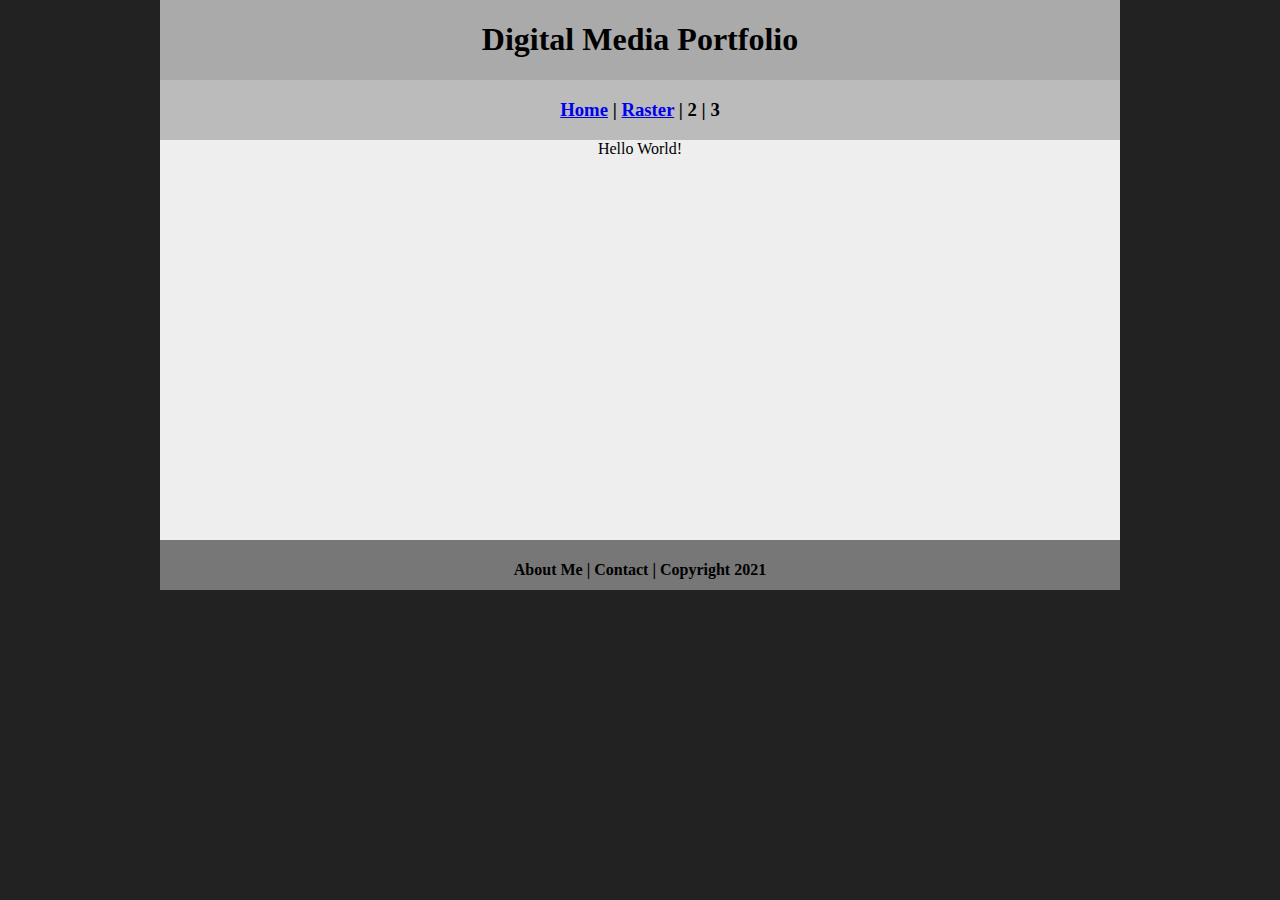
==== index.html @ 695a5ab2 "Update index.html" ====
<!DOCTYPE html>
<html class="homePage">
<head>
	<!-- This is a comment! Text here will be ignored by the browser. -->
	<meta charset="UTF-8">
	<title>Home|ECS|Volleyball</title>
	<link href="myCSS.css" rel="stylesheet" type="text/css">
</head>
<body>
<div class="container">
  <div class="header">
  	<h1>Digital Media Portfolio</h1>
  </div>
  <div class="nav">
    <h3><a href="index.html">Home</a> | <a href="raster/index.html">Raster</a> | 2 | 3</h3>
  </div>
  <div class="content">Hello World!</div>
  <div class="footer">
    <h4>About Me | Contact | Copyright 2021</h4>
  </div>
</div>
</body>
</html>
---- myCSS.css ----
@charset "UTF-8";
/* This is a comment! Text here will be ignored by the browser. */
body {
	margin: 0 auto;
}
.homePage {
	background: #222222;
}
.container {
	width: 960px;
	margin: 0 auto;
}
.header {
	background: #AAAAAA;
	text-align: center;
	margin: 0px;
	padding: 5;
	float: left;
	width: 100%;
	height: 80px;
	
}
.nav {
	background: #BBBBBB;
	margin: 0px;
	padding: 5;
	float: left;
	width: 100%;
	height: 60px;
	text-align: center;
}
.content {
	background: #EEEEEE;
	margin: 0px;
	float: left;
	width: 100%;
	height: 400px;
	text-align: center;
}
.footer {
	background: #777777;
	margin: 0px;
	float: left;
	width: 100%;
	height: 50px;
	text-align: center;
}
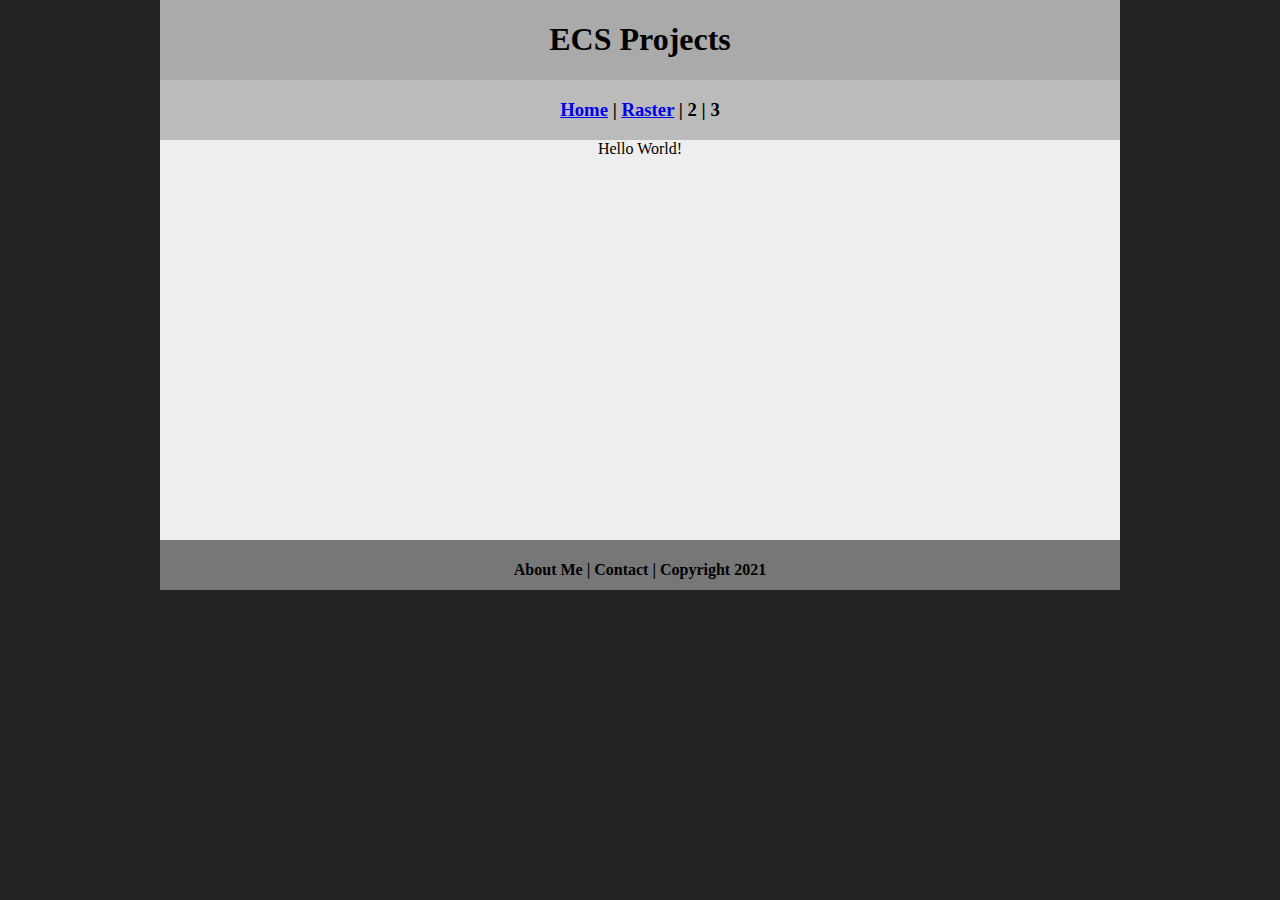
==== commit 08e46933: "Update index.html" ====
--- a/index.html
+++ b/index.html
@@ -9,7 +9,7 @@
 <body>
 <div class="container">
   <div class="header">
-  	<h1>Digital Media Portfolio</h1>
+  	<h1>ECS Projects</h1>
   </div>
   <div class="nav">
     <h3><a href="index.html">Home</a> | <a href="raster/index.html">Raster</a> | 2 | 3</h3>
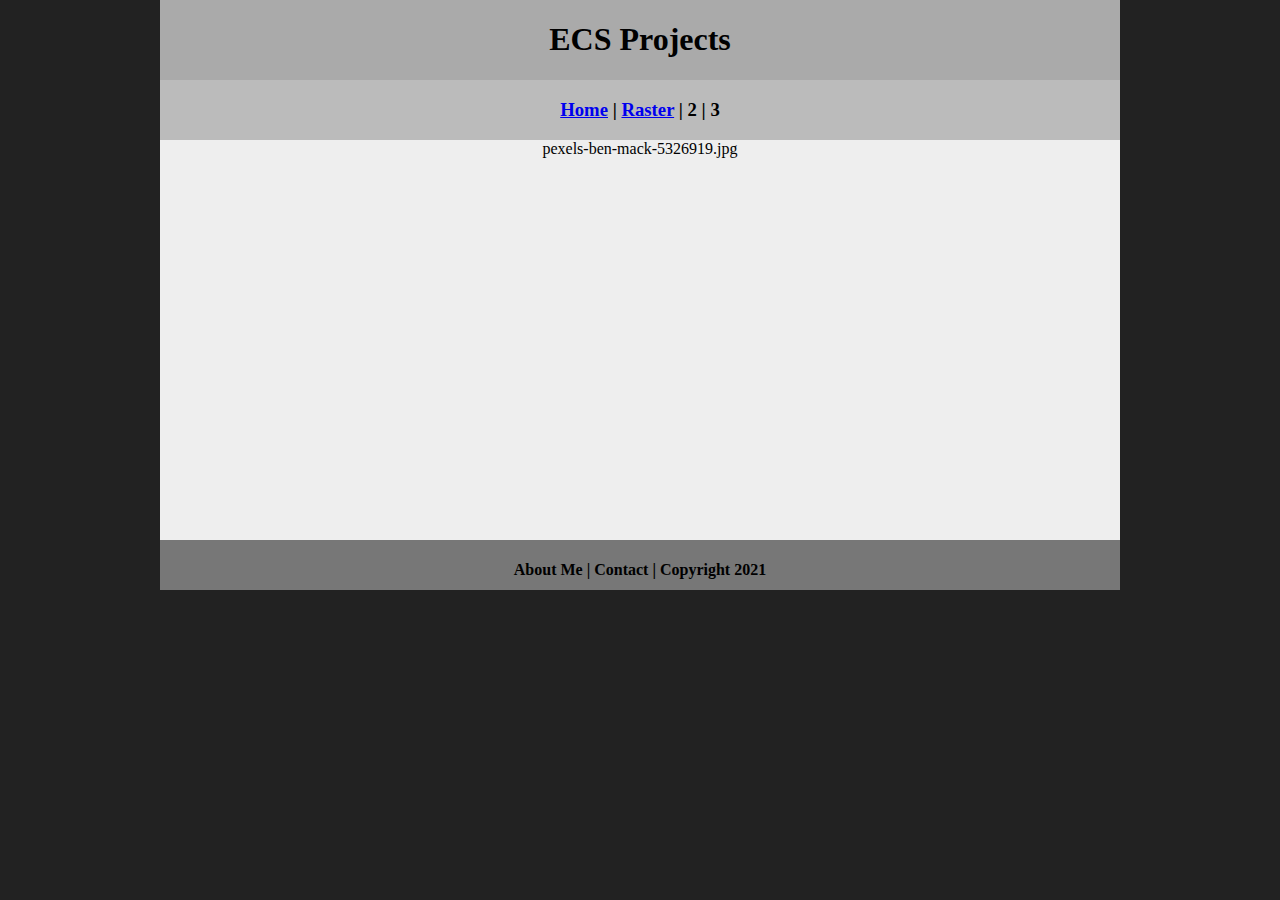
==== commit f0dd8ef6: "Update index.html" ====
--- a/index.html
+++ b/index.html
@@ -14,7 +14,9 @@
   <div class="nav">
     <h3><a href="index.html">Home</a> | <a href="raster/index.html">Raster</a> | 2 | 3</h3>
   </div>
-  <div class="content">Hello World!</div>
+  <div class="content">
+	 pexels-ben-mack-5326919.jpg
+	</div>
   <div class="footer">
     <h4>About Me | Contact | Copyright 2021</h4>
   </div>
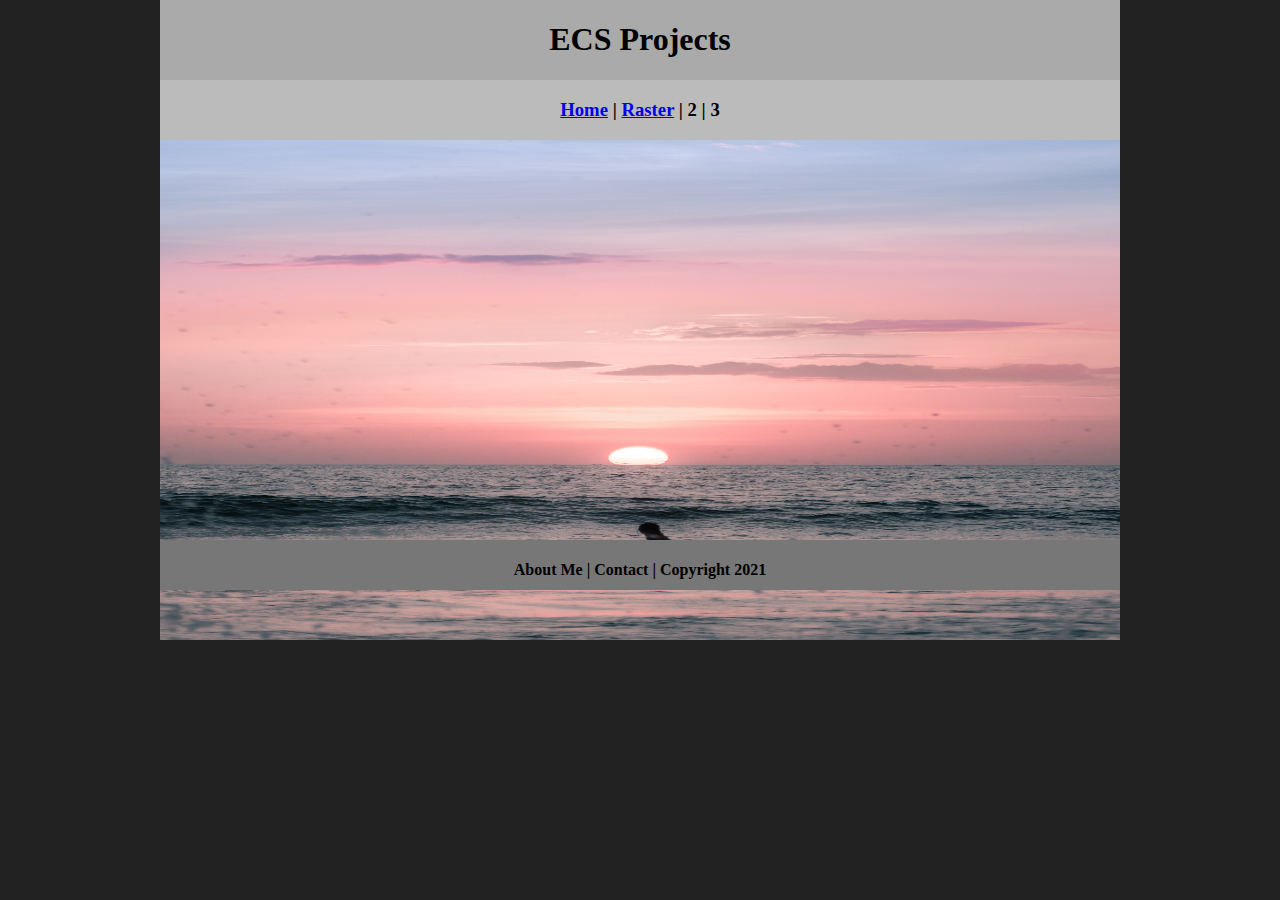
==== commit be1bfc62: "Update index.html" ====
--- a/index.html
+++ b/index.html
@@ -15,7 +15,8 @@
     <h3><a href="index.html">Home</a> | <a href="raster/index.html">Raster</a> | 2 | 3</h3>
   </div>
   <div class="content">
-	 pexels-ben-mack-5326919.jpg
+	  <img src="images/pexels-ben-mack-5326919.jpg" alt="Welcome" width="960" height="500">
+	
 	</div>
   <div class="footer">
     <h4>About Me | Contact | Copyright 2021</h4>
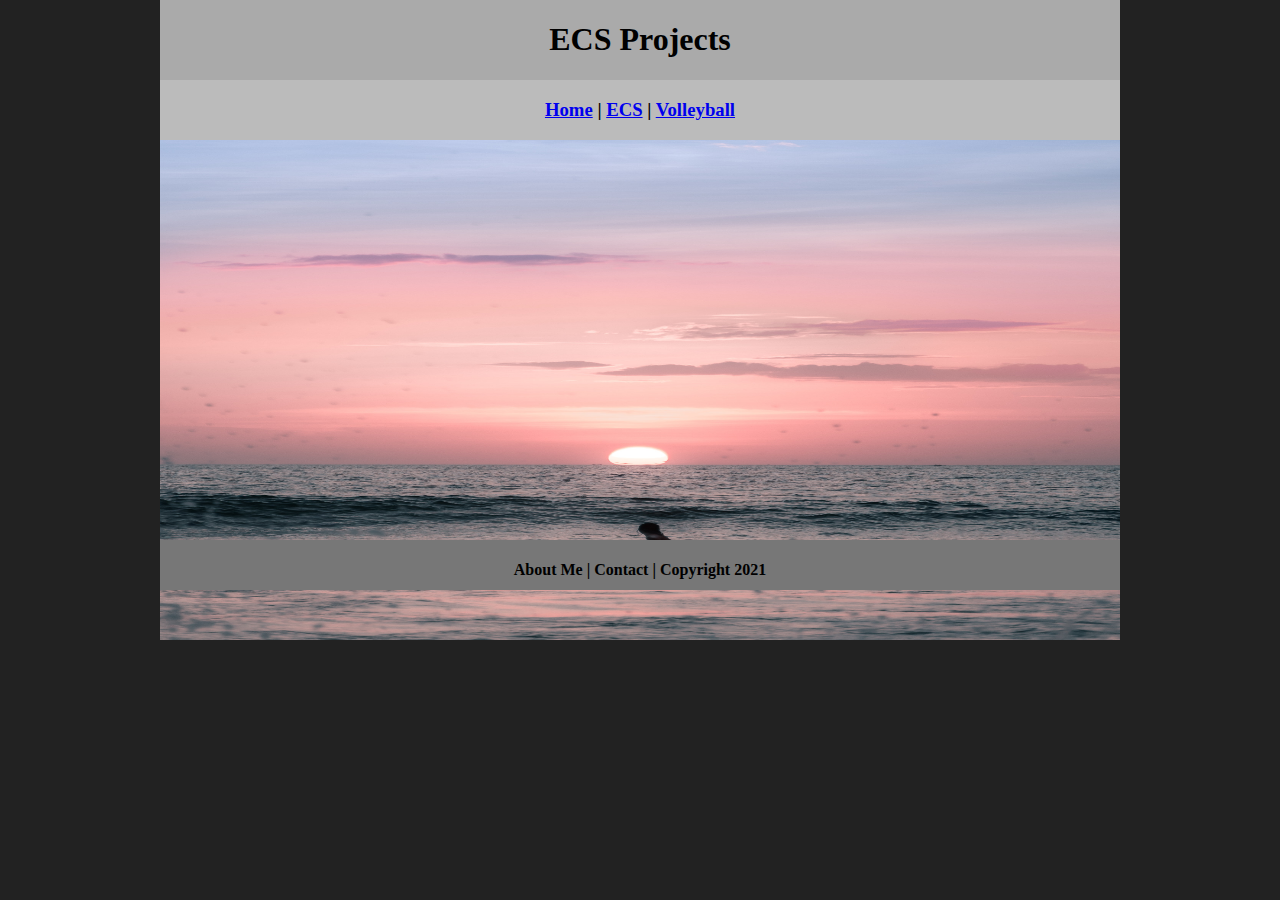
==== commit e7b39030: "Update index.html" ====
--- a/index.html
+++ b/index.html
@@ -12,7 +12,7 @@
   	<h1>ECS Projects</h1>
   </div>
   <div class="nav">
-    <h3><a href="index.html">Home</a> | <a href="raster/index.html">Raster</a> | 2 | 3</h3>
+    <h3><a href="index.html">Home</a> | <a href="ecs/index.html">ECS</a> | <a href="volleyball/index.html">Volleyball</a></h3>
   </div>
   <div class="content">
 	  <img src="images/pexels-ben-mack-5326919.jpg" alt="Welcome" width="960" height="500">
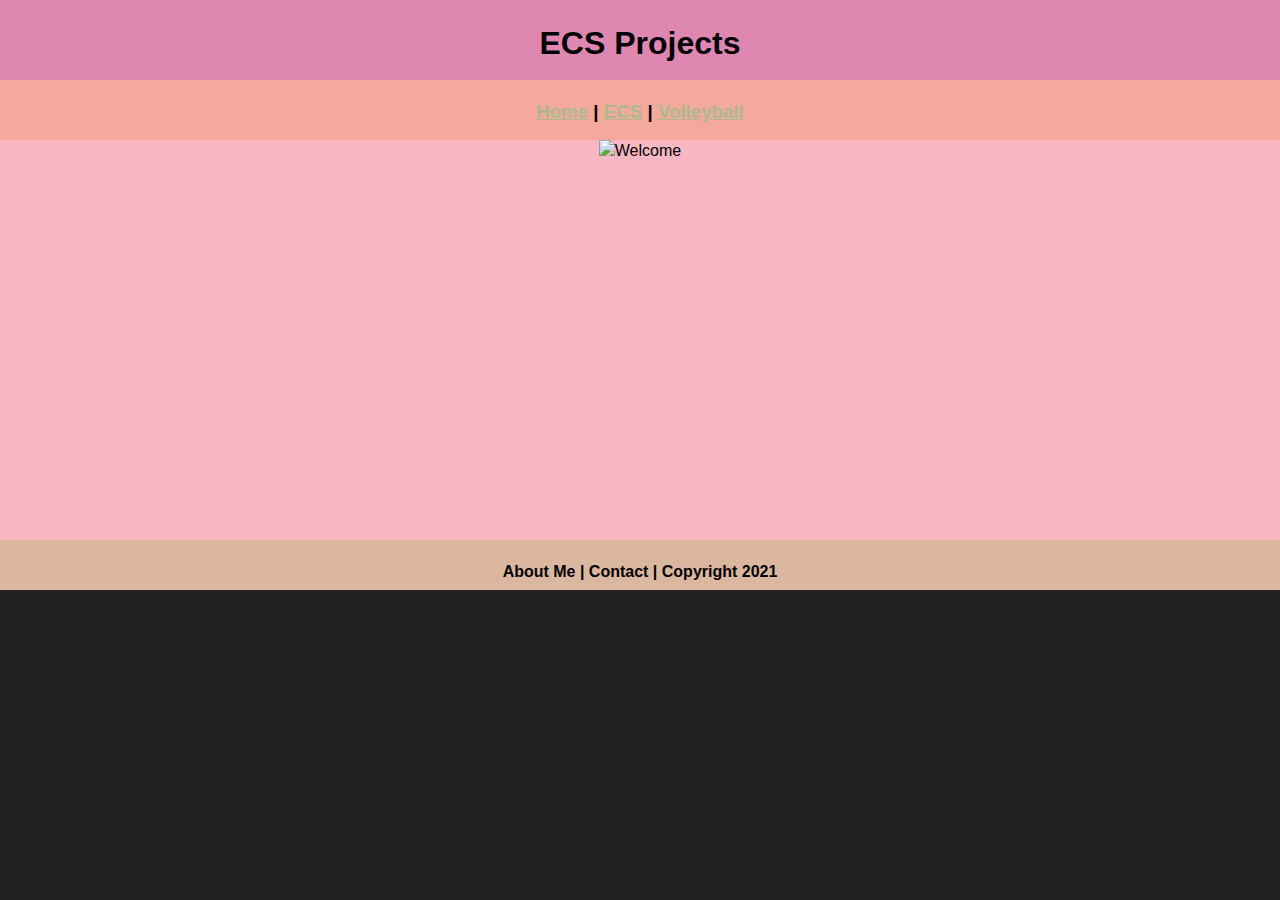
==== commit 7305500e: "Update index.html" ====
--- a/index.html
+++ b/index.html
@@ -15,7 +15,7 @@
     <h3><a href="index.html">Home</a> | <a href="ecs/index.html">ECS</a> | <a href="volleyball/index.html">Volleyball</a></h3>
   </div>
   <div class="content">
-	  <img src="images/pexels-ben-mack-5326919.jpg" alt="Welcome" width="960" height="500">
+	  <img src="images/Welcome.jpg" alt="Welcome" width="960" height="500">
 	
 	</div>
   <div class="footer">
--- a/myCSS.css
+++ b/myCSS.css
@@ -2,16 +2,28 @@
 /* This is a comment! Text here will be ignored by the browser. */
 body {
 	margin: 0 auto;
+	font: 100%/1.4 Verdana, Arial, Helvetica, sans-serif;
+}
+
+a:link {
+     color: #A9BA8C;
+}
+a:visited {
+     color: #E019C5;
+}
+a:hover, a:active, a:focus { 
+     text-decoration: underline;
 }
 .homePage {
 	background: #222222;
 }
 .container {
+	background:#71AB4B
 	width: 960px;
 	margin: 0 auto;
 }
 .header {
-	background: #AAAAAA;
+	background: #DE87B1;
 	text-align: center;
 	margin: 0px;
 	padding: 5;
@@ -21,7 +33,7 @@
 	
 }
 .nav {
-	background: #BBBBBB;
+	background:#F5A99C;
 	margin: 0px;
 	padding: 5;
 	float: left;
@@ -30,7 +42,7 @@
 	text-align: center;
 }
 .content {
-	background: #EEEEEE;
+	background: #F9B6C3;
 	margin: 0px;
 	float: left;
 	width: 100%;
@@ -38,10 +50,10 @@
 	text-align: center;
 }
 .footer {
-	background: #777777;
+	background: #DBB7A0;
 	margin: 0px;
 	float: left;
 	width: 100%;
 	height: 50px;
 	text-align: center;
-}+}
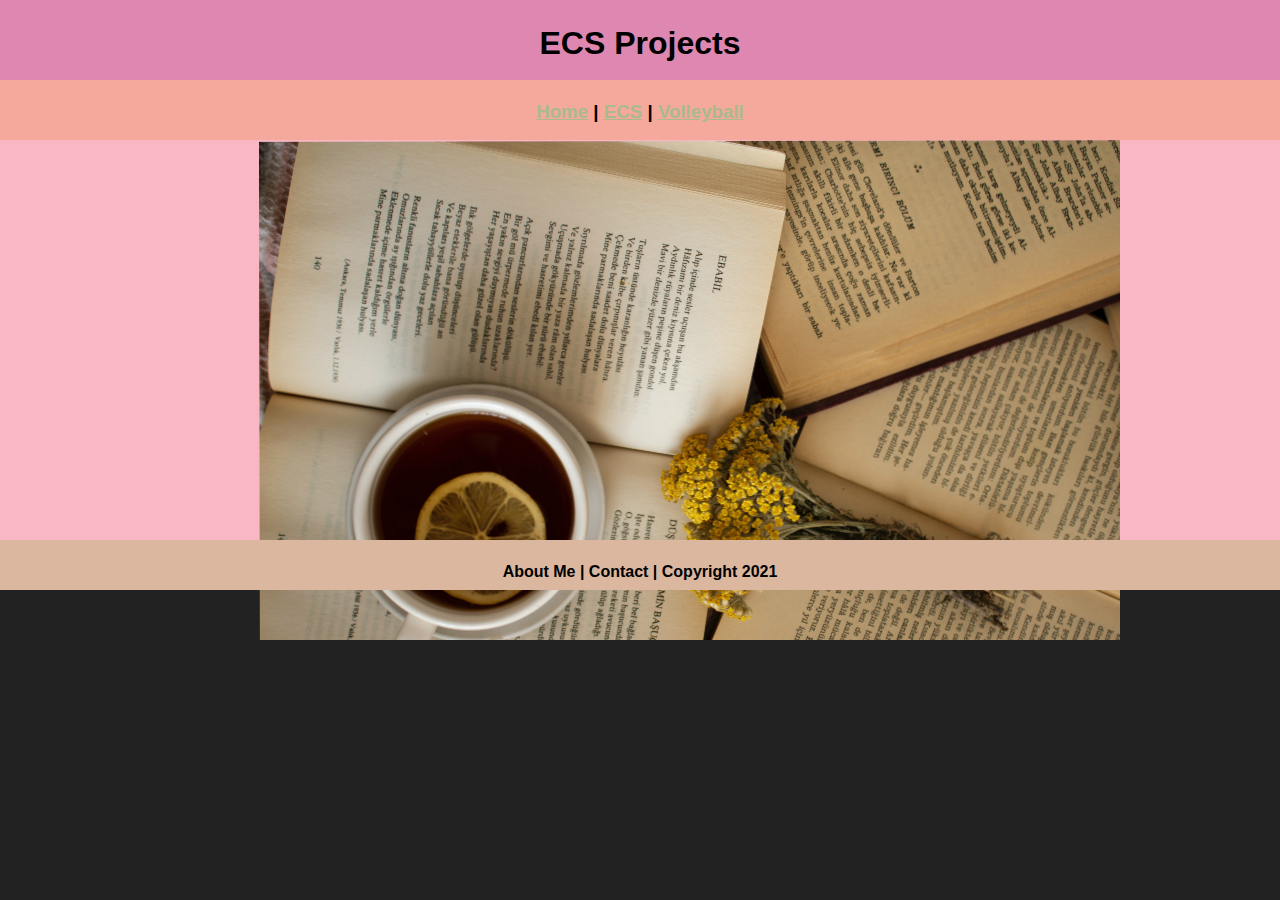
==== commit d9acf79e: "Update index.html" ====
--- a/index.html
+++ b/index.html
@@ -15,7 +15,7 @@
     <h3><a href="index.html">Home</a> | <a href="ecs/index.html">ECS</a> | <a href="volleyball/index.html">Volleyball</a></h3>
   </div>
   <div class="content">
-	  <img src="images/Welcome.jpg" alt="Welcome" width="960" height="500">
+	  <img src="images/welcome.png" alt="Welcome" width="960" height="500">
 	
 	</div>
   <div class="footer">
